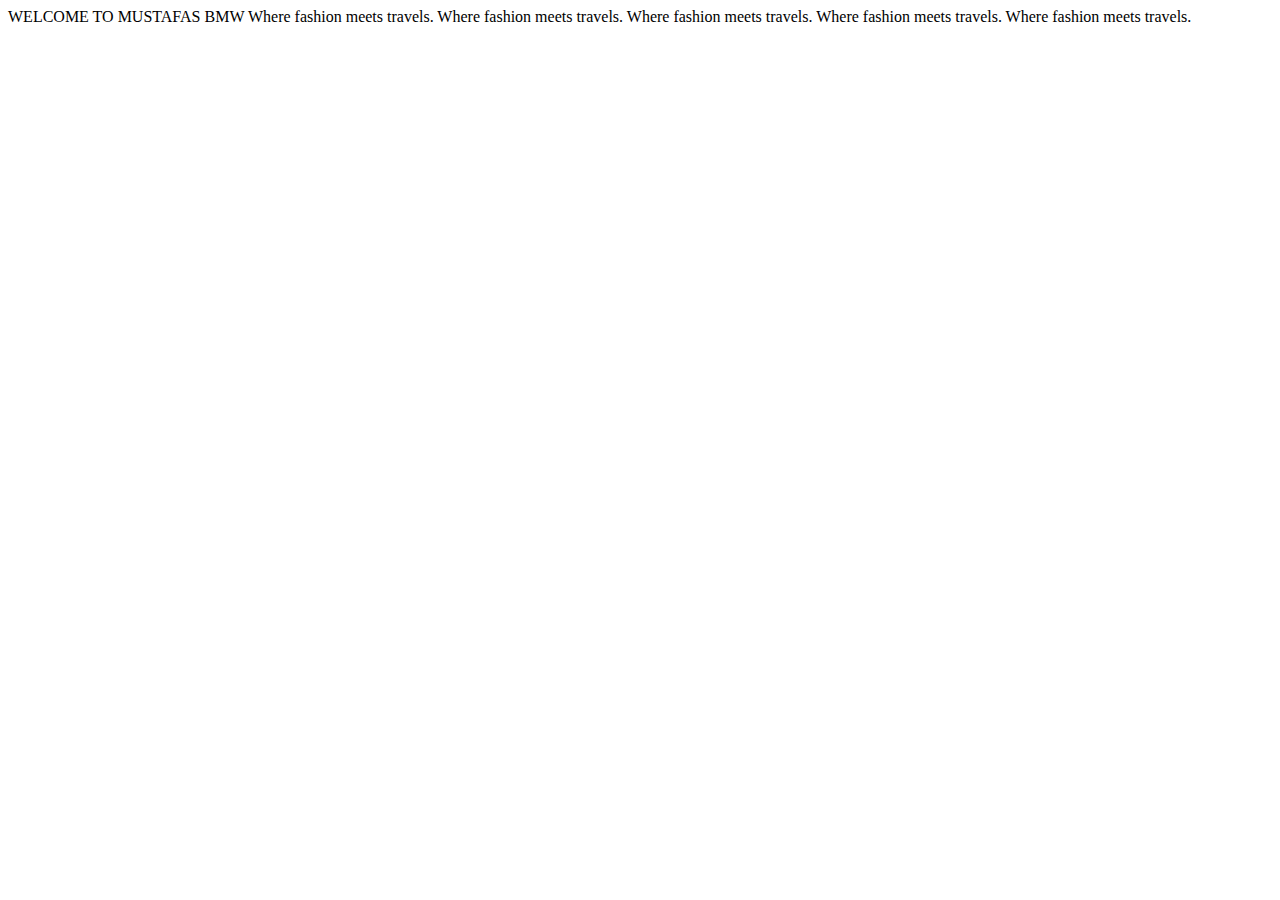
==== index.html @ 6086dae7 "Added Index instead of About" ====
<!DOCTYPE html>
<html lang="en">
<head>
    <heading>WELCOME TO MUSTAFAS BMW</heading>
    <meta charset="UTF-8">
    <meta name="viewport" content="width=device-width, initial-scale=1.0">
    <title>Document</title>
</head>
<body>
    Where fashion meets travels.    Where fashion meets travels.    Where fashion meets travels.    Where fashion meets travels.    Where fashion meets travels.  
</body>
</html>
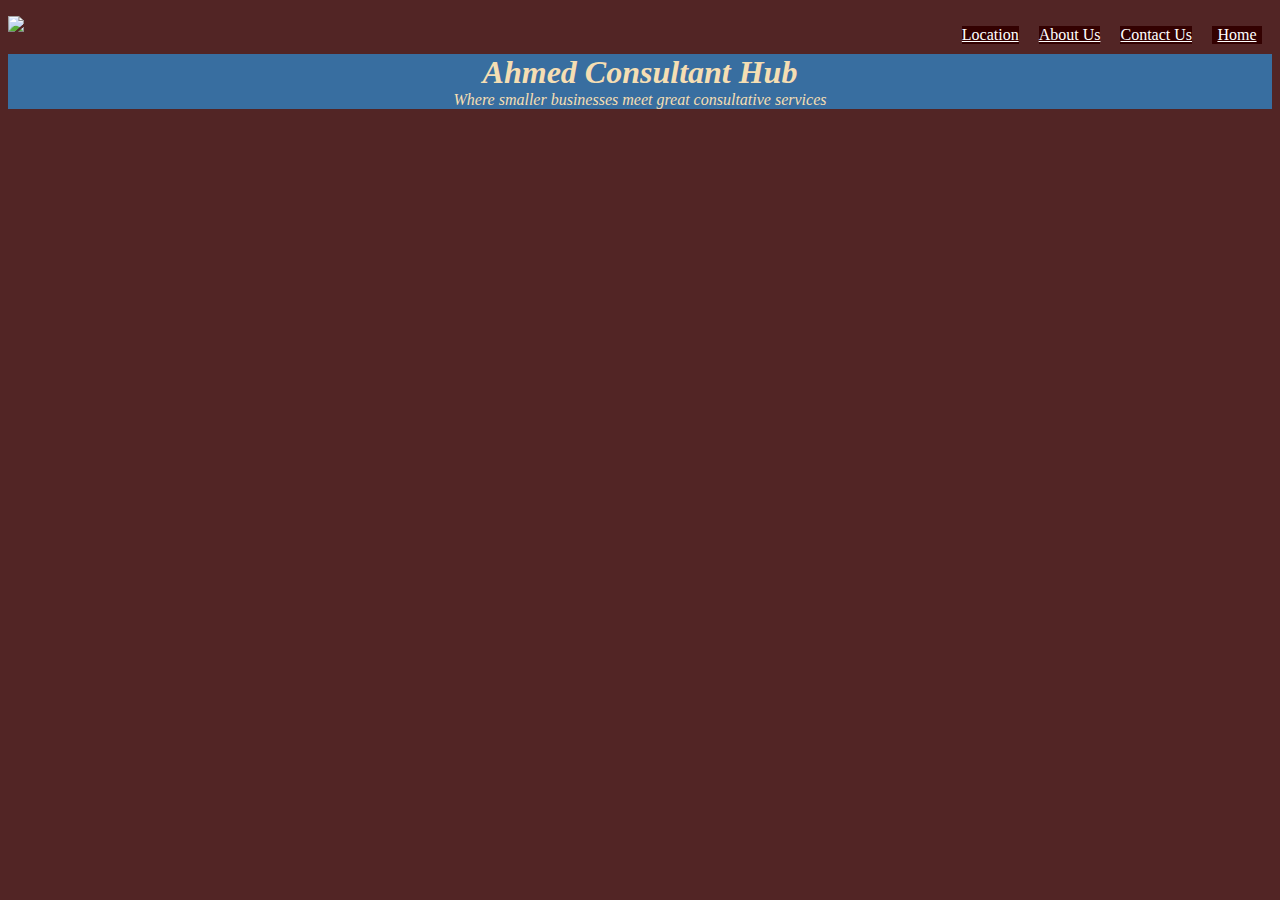
==== commit 0b0a88f9: "Updated to Contact form 11.12" ====
--- a/index.html
+++ b/index.html
@@ -1,12 +1,26 @@
 <!DOCTYPE html>
 <html lang="en">
-<head>
-    <heading>WELCOME TO MUSTAFAS BMW</heading>
-    <meta charset="UTF-8">
-    <meta name="viewport" content="width=device-width, initial-scale=1.0">
-    <title>Document</title>
-</head>
-<body>
-    Where fashion meets travels.    Where fashion meets travels.    Where fashion meets travels.    Where fashion meets travels.    Where fashion meets travels.  
-</body>
-</html>+	<head>
+		<meta charset="UTF-8" />
+		<meta name="viewport" content="width=device-width, initial-scale=1.0" />
+		<meta name="description" content="Ahmed Consulting Hub" />
+		<title>Document</title>
+		<link href="CSS/style.css" rel="stylesheet" />
+	</head>
+	<header>
+		<nav>
+			<ul>
+				<il> <a href="index.html">Home</a></il>
+				<il> <a href="contact.html">Contact Us</a></il>
+				<il> <a href="about.html">About Us</a></il>
+				<il> <a href="location.html">Location</a></il>
+			</ul>
+		</nav>
+		<img src="images/Logo-1.jpg" class="logo_style" />
+		<div>
+			<h1>Ahmed Consultant Hub</h1>
+			<p>Where smaller businesses meet great consultative services</p>
+		</div>
+	</header>
+	<body></body>
+</html>
--- a/CSS/style.css
+++ b/CSS/style.css
@@ -0,0 +1,28 @@
+div h1,
+p {
+	background-color: rgb(56, 110, 160);
+	color: wheat;
+	font-style: oblique;
+	text-align: center;
+	margin: 0px;
+	clear: both;
+}
+header a {
+	display: inline-block;
+	padding-top: 0px;
+	background-color: rgb(51, 1, 1);
+	color: white;
+	float: right;
+	text-align: center;
+	margin: 10px;
+	min-width: 50px;
+}
+.logo_style {
+	width: 50px;
+}
+header,
+main,
+body {
+	background-color: rgb(82, 37, 37);
+}
+/* Contact /*
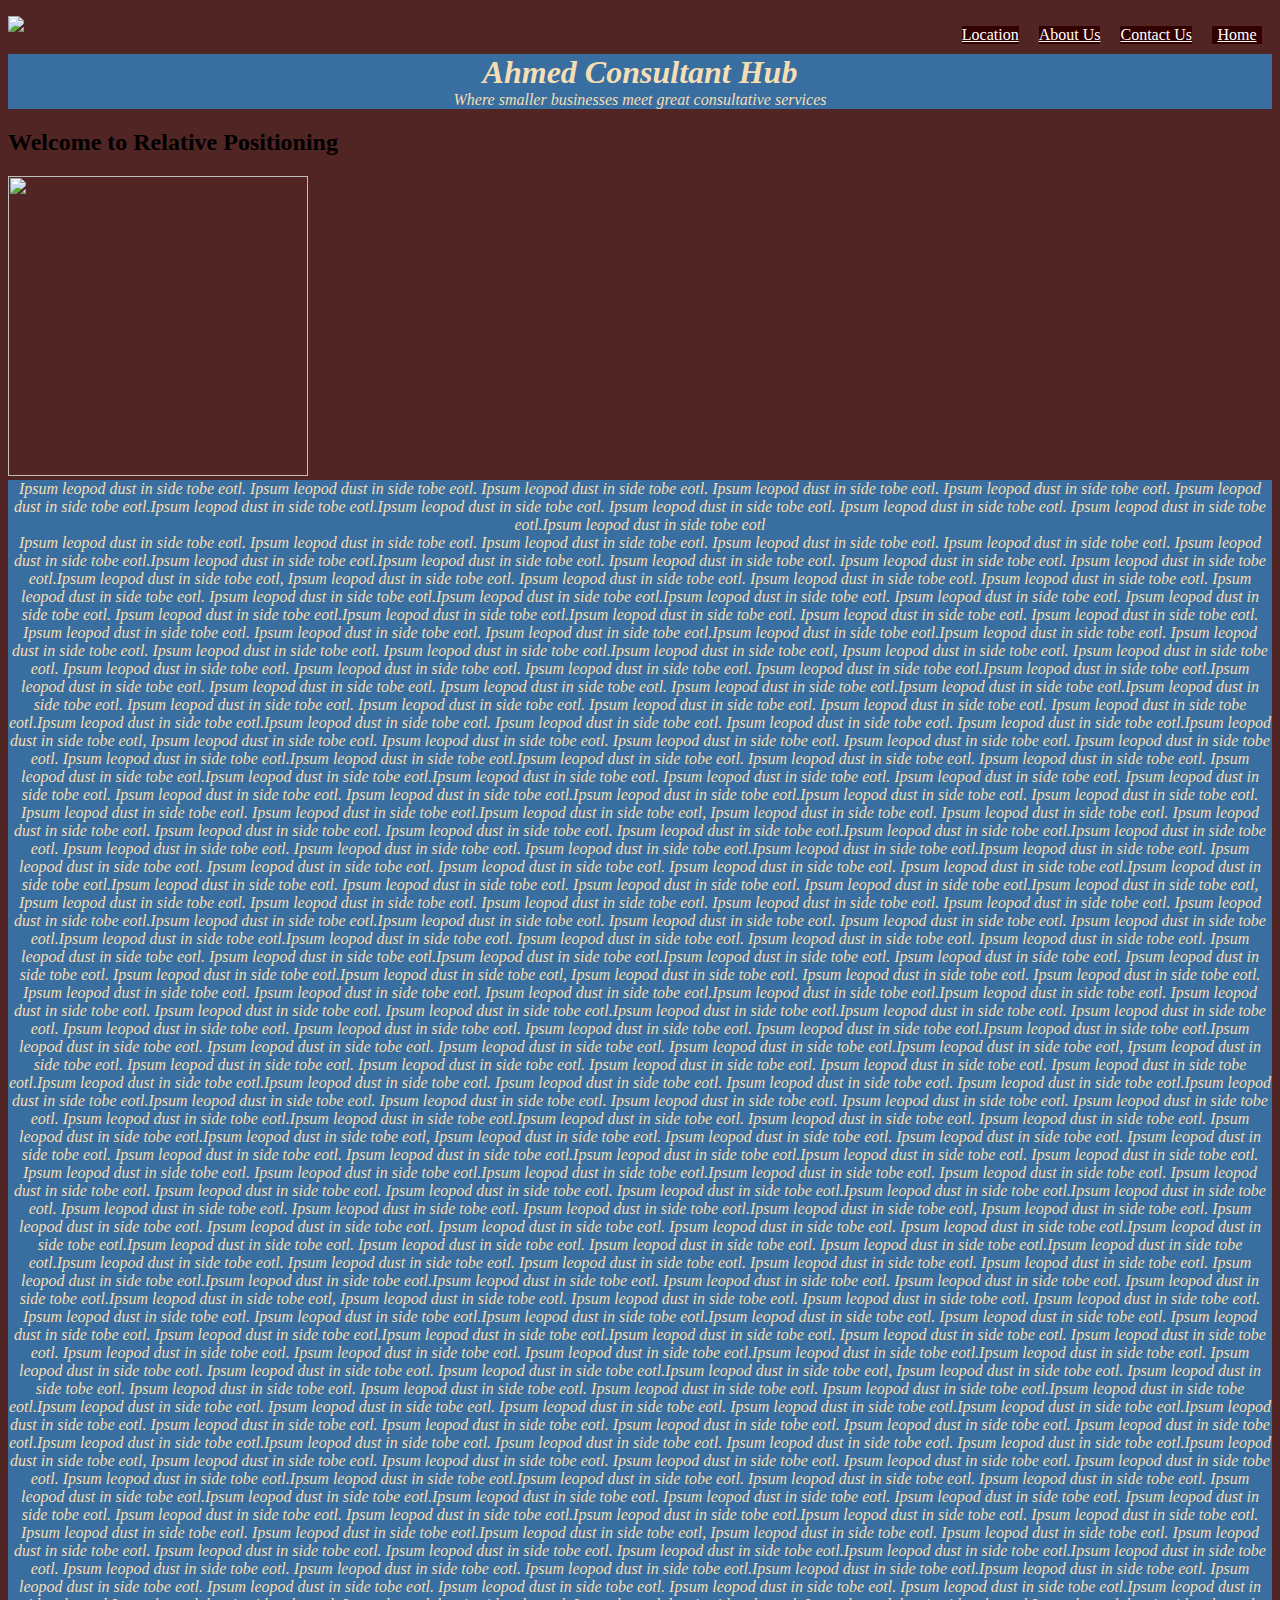
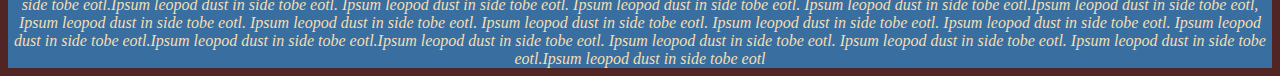
==== commit 3ca5303e: "Updated 14.12" ====
--- a/index.html
+++ b/index.html
@@ -22,5 +22,190 @@
 			<p>Where smaller businesses meet great consultative services</p>
 		</div>
 	</header>
-	<body></body>
+	<body>
+		<h2>Welcome to Relative Positioning</h2>
+		<div class="position">
+			<img src="images/jacket 3.jpg" />
+		</div>
+		<p>
+			Ipsum leopod dust in side tobe eotl. Ipsum leopod dust in side tobe eotl.
+			Ipsum leopod dust in side tobe eotl. Ipsum leopod dust in side tobe eotl.
+			Ipsum leopod dust in side tobe eotl. Ipsum leopod dust in side tobe
+			eotl.Ipsum leopod dust in side tobe eotl.Ipsum leopod dust in side tobe
+			eotl. Ipsum leopod dust in side tobe eotl. Ipsum leopod dust in side tobe
+			eotl. Ipsum leopod dust in side tobe eotl.Ipsum leopod dust in side tobe
+			eotl
+		</p>
+		<p>
+			Ipsum leopod dust in side tobe eotl. Ipsum leopod dust in side tobe eotl.
+			Ipsum leopod dust in side tobe eotl. Ipsum leopod dust in side tobe eotl.
+			Ipsum leopod dust in side tobe eotl. Ipsum leopod dust in side tobe
+			eotl.Ipsum leopod dust in side tobe eotl.Ipsum leopod dust in side tobe
+			eotl. Ipsum leopod dust in side tobe eotl. Ipsum leopod dust in side tobe
+			eotl. Ipsum leopod dust in side tobe eotl.Ipsum leopod dust in side tobe
+			eotl, Ipsum leopod dust in side tobe eotl. Ipsum leopod dust in side tobe
+			eotl. Ipsum leopod dust in side tobe eotl. Ipsum leopod dust in side tobe
+			eotl. Ipsum leopod dust in side tobe eotl. Ipsum leopod dust in side tobe
+			eotl.Ipsum leopod dust in side tobe eotl.Ipsum leopod dust in side tobe
+			eotl. Ipsum leopod dust in side tobe eotl. Ipsum leopod dust in side tobe
+			eotl. Ipsum leopod dust in side tobe eotl.Ipsum leopod dust in side tobe
+			eotl.Ipsum leopod dust in side tobe eotl. Ipsum leopod dust in side tobe
+			eotl. Ipsum leopod dust in side tobe eotl. Ipsum leopod dust in side tobe
+			eotl. Ipsum leopod dust in side tobe eotl. Ipsum leopod dust in side tobe
+			eotl.Ipsum leopod dust in side tobe eotl.Ipsum leopod dust in side tobe
+			eotl. Ipsum leopod dust in side tobe eotl. Ipsum leopod dust in side tobe
+			eotl. Ipsum leopod dust in side tobe eotl.Ipsum leopod dust in side tobe
+			eotl, Ipsum leopod dust in side tobe eotl. Ipsum leopod dust in side tobe
+			eotl. Ipsum leopod dust in side tobe eotl. Ipsum leopod dust in side tobe
+			eotl. Ipsum leopod dust in side tobe eotl. Ipsum leopod dust in side tobe
+			eotl.Ipsum leopod dust in side tobe eotl.Ipsum leopod dust in side tobe
+			eotl. Ipsum leopod dust in side tobe eotl. Ipsum leopod dust in side tobe
+			eotl. Ipsum leopod dust in side tobe eotl.Ipsum leopod dust in side tobe
+			eotl.Ipsum leopod dust in side tobe eotl. Ipsum leopod dust in side tobe
+			eotl. Ipsum leopod dust in side tobe eotl. Ipsum leopod dust in side tobe
+			eotl. Ipsum leopod dust in side tobe eotl. Ipsum leopod dust in side tobe
+			eotl.Ipsum leopod dust in side tobe eotl.Ipsum leopod dust in side tobe
+			eotl. Ipsum leopod dust in side tobe eotl. Ipsum leopod dust in side tobe
+			eotl. Ipsum leopod dust in side tobe eotl.Ipsum leopod dust in side tobe
+			eotl, Ipsum leopod dust in side tobe eotl. Ipsum leopod dust in side tobe
+			eotl. Ipsum leopod dust in side tobe eotl. Ipsum leopod dust in side tobe
+			eotl. Ipsum leopod dust in side tobe eotl. Ipsum leopod dust in side tobe
+			eotl.Ipsum leopod dust in side tobe eotl.Ipsum leopod dust in side tobe
+			eotl. Ipsum leopod dust in side tobe eotl. Ipsum leopod dust in side tobe
+			eotl. Ipsum leopod dust in side tobe eotl.Ipsum leopod dust in side tobe
+			eotl.Ipsum leopod dust in side tobe eotl. Ipsum leopod dust in side tobe
+			eotl. Ipsum leopod dust in side tobe eotl. Ipsum leopod dust in side tobe
+			eotl. Ipsum leopod dust in side tobe eotl. Ipsum leopod dust in side tobe
+			eotl.Ipsum leopod dust in side tobe eotl.Ipsum leopod dust in side tobe
+			eotl. Ipsum leopod dust in side tobe eotl. Ipsum leopod dust in side tobe
+			eotl. Ipsum leopod dust in side tobe eotl.Ipsum leopod dust in side tobe
+			eotl, Ipsum leopod dust in side tobe eotl. Ipsum leopod dust in side tobe
+			eotl. Ipsum leopod dust in side tobe eotl. Ipsum leopod dust in side tobe
+			eotl. Ipsum leopod dust in side tobe eotl. Ipsum leopod dust in side tobe
+			eotl.Ipsum leopod dust in side tobe eotl.Ipsum leopod dust in side tobe
+			eotl. Ipsum leopod dust in side tobe eotl. Ipsum leopod dust in side tobe
+			eotl. Ipsum leopod dust in side tobe eotl.Ipsum leopod dust in side tobe
+			eotl.Ipsum leopod dust in side tobe eotl. Ipsum leopod dust in side tobe
+			eotl. Ipsum leopod dust in side tobe eotl. Ipsum leopod dust in side tobe
+			eotl. Ipsum leopod dust in side tobe eotl. Ipsum leopod dust in side tobe
+			eotl.Ipsum leopod dust in side tobe eotl.Ipsum leopod dust in side tobe
+			eotl. Ipsum leopod dust in side tobe eotl. Ipsum leopod dust in side tobe
+			eotl. Ipsum leopod dust in side tobe eotl.Ipsum leopod dust in side tobe
+			eotl, Ipsum leopod dust in side tobe eotl. Ipsum leopod dust in side tobe
+			eotl. Ipsum leopod dust in side tobe eotl. Ipsum leopod dust in side tobe
+			eotl. Ipsum leopod dust in side tobe eotl. Ipsum leopod dust in side tobe
+			eotl.Ipsum leopod dust in side tobe eotl.Ipsum leopod dust in side tobe
+			eotl. Ipsum leopod dust in side tobe eotl. Ipsum leopod dust in side tobe
+			eotl. Ipsum leopod dust in side tobe eotl.Ipsum leopod dust in side tobe
+			eotl.Ipsum leopod dust in side tobe eotl. Ipsum leopod dust in side tobe
+			eotl. Ipsum leopod dust in side tobe eotl. Ipsum leopod dust in side tobe
+			eotl. Ipsum leopod dust in side tobe eotl. Ipsum leopod dust in side tobe
+			eotl.Ipsum leopod dust in side tobe eotl.Ipsum leopod dust in side tobe
+			eotl. Ipsum leopod dust in side tobe eotl. Ipsum leopod dust in side tobe
+			eotl. Ipsum leopod dust in side tobe eotl.Ipsum leopod dust in side tobe
+			eotl, Ipsum leopod dust in side tobe eotl. Ipsum leopod dust in side tobe
+			eotl. Ipsum leopod dust in side tobe eotl. Ipsum leopod dust in side tobe
+			eotl. Ipsum leopod dust in side tobe eotl. Ipsum leopod dust in side tobe
+			eotl.Ipsum leopod dust in side tobe eotl.Ipsum leopod dust in side tobe
+			eotl. Ipsum leopod dust in side tobe eotl. Ipsum leopod dust in side tobe
+			eotl. Ipsum leopod dust in side tobe eotl.Ipsum leopod dust in side tobe
+			eotl.Ipsum leopod dust in side tobe eotl. Ipsum leopod dust in side tobe
+			eotl. Ipsum leopod dust in side tobe eotl. Ipsum leopod dust in side tobe
+			eotl. Ipsum leopod dust in side tobe eotl. Ipsum leopod dust in side tobe
+			eotl.Ipsum leopod dust in side tobe eotl.Ipsum leopod dust in side tobe
+			eotl. Ipsum leopod dust in side tobe eotl. Ipsum leopod dust in side tobe
+			eotl. Ipsum leopod dust in side tobe eotl.Ipsum leopod dust in side tobe
+			eotl, Ipsum leopod dust in side tobe eotl. Ipsum leopod dust in side tobe
+			eotl. Ipsum leopod dust in side tobe eotl. Ipsum leopod dust in side tobe
+			eotl. Ipsum leopod dust in side tobe eotl. Ipsum leopod dust in side tobe
+			eotl.Ipsum leopod dust in side tobe eotl.Ipsum leopod dust in side tobe
+			eotl. Ipsum leopod dust in side tobe eotl. Ipsum leopod dust in side tobe
+			eotl. Ipsum leopod dust in side tobe eotl.Ipsum leopod dust in side tobe
+			eotl.Ipsum leopod dust in side tobe eotl. Ipsum leopod dust in side tobe
+			eotl. Ipsum leopod dust in side tobe eotl. Ipsum leopod dust in side tobe
+			eotl. Ipsum leopod dust in side tobe eotl. Ipsum leopod dust in side tobe
+			eotl.Ipsum leopod dust in side tobe eotl.Ipsum leopod dust in side tobe
+			eotl. Ipsum leopod dust in side tobe eotl. Ipsum leopod dust in side tobe
+			eotl. Ipsum leopod dust in side tobe eotl.Ipsum leopod dust in side tobe
+			eotl, Ipsum leopod dust in side tobe eotl. Ipsum leopod dust in side tobe
+			eotl. Ipsum leopod dust in side tobe eotl. Ipsum leopod dust in side tobe
+			eotl. Ipsum leopod dust in side tobe eotl. Ipsum leopod dust in side tobe
+			eotl.Ipsum leopod dust in side tobe eotl.Ipsum leopod dust in side tobe
+			eotl. Ipsum leopod dust in side tobe eotl. Ipsum leopod dust in side tobe
+			eotl. Ipsum leopod dust in side tobe eotl.Ipsum leopod dust in side tobe
+			eotl.Ipsum leopod dust in side tobe eotl. Ipsum leopod dust in side tobe
+			eotl. Ipsum leopod dust in side tobe eotl. Ipsum leopod dust in side tobe
+			eotl. Ipsum leopod dust in side tobe eotl. Ipsum leopod dust in side tobe
+			eotl.Ipsum leopod dust in side tobe eotl.Ipsum leopod dust in side tobe
+			eotl. Ipsum leopod dust in side tobe eotl. Ipsum leopod dust in side tobe
+			eotl. Ipsum leopod dust in side tobe eotl.Ipsum leopod dust in side tobe
+			eotl, Ipsum leopod dust in side tobe eotl. Ipsum leopod dust in side tobe
+			eotl. Ipsum leopod dust in side tobe eotl. Ipsum leopod dust in side tobe
+			eotl. Ipsum leopod dust in side tobe eotl. Ipsum leopod dust in side tobe
+			eotl.Ipsum leopod dust in side tobe eotl.Ipsum leopod dust in side tobe
+			eotl. Ipsum leopod dust in side tobe eotl. Ipsum leopod dust in side tobe
+			eotl. Ipsum leopod dust in side tobe eotl.Ipsum leopod dust in side tobe
+			eotl.Ipsum leopod dust in side tobe eotl. Ipsum leopod dust in side tobe
+			eotl. Ipsum leopod dust in side tobe eotl. Ipsum leopod dust in side tobe
+			eotl. Ipsum leopod dust in side tobe eotl. Ipsum leopod dust in side tobe
+			eotl.Ipsum leopod dust in side tobe eotl.Ipsum leopod dust in side tobe
+			eotl. Ipsum leopod dust in side tobe eotl. Ipsum leopod dust in side tobe
+			eotl. Ipsum leopod dust in side tobe eotl.Ipsum leopod dust in side tobe
+			eotl, Ipsum leopod dust in side tobe eotl. Ipsum leopod dust in side tobe
+			eotl. Ipsum leopod dust in side tobe eotl. Ipsum leopod dust in side tobe
+			eotl. Ipsum leopod dust in side tobe eotl. Ipsum leopod dust in side tobe
+			eotl.Ipsum leopod dust in side tobe eotl.Ipsum leopod dust in side tobe
+			eotl. Ipsum leopod dust in side tobe eotl. Ipsum leopod dust in side tobe
+			eotl. Ipsum leopod dust in side tobe eotl.Ipsum leopod dust in side tobe
+			eotl.Ipsum leopod dust in side tobe eotl. Ipsum leopod dust in side tobe
+			eotl. Ipsum leopod dust in side tobe eotl. Ipsum leopod dust in side tobe
+			eotl. Ipsum leopod dust in side tobe eotl. Ipsum leopod dust in side tobe
+			eotl.Ipsum leopod dust in side tobe eotl.Ipsum leopod dust in side tobe
+			eotl. Ipsum leopod dust in side tobe eotl. Ipsum leopod dust in side tobe
+			eotl. Ipsum leopod dust in side tobe eotl.Ipsum leopod dust in side tobe
+			eotl, Ipsum leopod dust in side tobe eotl. Ipsum leopod dust in side tobe
+			eotl. Ipsum leopod dust in side tobe eotl. Ipsum leopod dust in side tobe
+			eotl. Ipsum leopod dust in side tobe eotl. Ipsum leopod dust in side tobe
+			eotl.Ipsum leopod dust in side tobe eotl.Ipsum leopod dust in side tobe
+			eotl. Ipsum leopod dust in side tobe eotl. Ipsum leopod dust in side tobe
+			eotl. Ipsum leopod dust in side tobe eotl.Ipsum leopod dust in side tobe
+			eotl.Ipsum leopod dust in side tobe eotl. Ipsum leopod dust in side tobe
+			eotl. Ipsum leopod dust in side tobe eotl. Ipsum leopod dust in side tobe
+			eotl. Ipsum leopod dust in side tobe eotl. Ipsum leopod dust in side tobe
+			eotl.Ipsum leopod dust in side tobe eotl.Ipsum leopod dust in side tobe
+			eotl. Ipsum leopod dust in side tobe eotl. Ipsum leopod dust in side tobe
+			eotl. Ipsum leopod dust in side tobe eotl.Ipsum leopod dust in side tobe
+			eotl, Ipsum leopod dust in side tobe eotl. Ipsum leopod dust in side tobe
+			eotl. Ipsum leopod dust in side tobe eotl. Ipsum leopod dust in side tobe
+			eotl. Ipsum leopod dust in side tobe eotl. Ipsum leopod dust in side tobe
+			eotl.Ipsum leopod dust in side tobe eotl.Ipsum leopod dust in side tobe
+			eotl. Ipsum leopod dust in side tobe eotl. Ipsum leopod dust in side tobe
+			eotl. Ipsum leopod dust in side tobe eotl.Ipsum leopod dust in side tobe
+			eotl.Ipsum leopod dust in side tobe eotl. Ipsum leopod dust in side tobe
+			eotl. Ipsum leopod dust in side tobe eotl. Ipsum leopod dust in side tobe
+			eotl. Ipsum leopod dust in side tobe eotl. Ipsum leopod dust in side tobe
+			eotl.Ipsum leopod dust in side tobe eotl.Ipsum leopod dust in side tobe
+			eotl. Ipsum leopod dust in side tobe eotl. Ipsum leopod dust in side tobe
+			eotl. Ipsum leopod dust in side tobe eotl.Ipsum leopod dust in side tobe
+			eotl, Ipsum leopod dust in side tobe eotl. Ipsum leopod dust in side tobe
+			eotl. Ipsum leopod dust in side tobe eotl. Ipsum leopod dust in side tobe
+			eotl. Ipsum leopod dust in side tobe eotl. Ipsum leopod dust in side tobe
+			eotl.Ipsum leopod dust in side tobe eotl.Ipsum leopod dust in side tobe
+			eotl. Ipsum leopod dust in side tobe eotl. Ipsum leopod dust in side tobe
+			eotl. Ipsum leopod dust in side tobe eotl.Ipsum leopod dust in side tobe
+			eotl.Ipsum leopod dust in side tobe eotl. Ipsum leopod dust in side tobe
+			eotl. Ipsum leopod dust in side tobe eotl. Ipsum leopod dust in side tobe
+			eotl. Ipsum leopod dust in side tobe eotl. Ipsum leopod dust in side tobe
+			eotl.Ipsum leopod dust in side tobe eotl.Ipsum leopod dust in side tobe
+			eotl. Ipsum leopod dust in side tobe eotl. Ipsum leopod dust in side tobe
+			eotl. Ipsum leopod dust in side tobe eotl.Ipsum leopod dust in side tobe
+			eotl, Ipsum leopod dust in side tobe eotl. Ipsum leopod dust in side tobe
+			eotl. Ipsum leopod dust in side tobe eotl. Ipsum leopod dust in side tobe
+			eotl. Ipsum leopod dust in side tobe eotl. Ipsum leopod dust in side tobe
+			eotl.Ipsum leopod dust in side tobe eotl.Ipsum leopod dust in side tobe
+			eotl. Ipsum leopod dust in side tobe eotl. Ipsum leopod dust in side tobe
+			eotl. Ipsum leopod dust in side tobe eotl.Ipsum leopod dust in side tobe
+			eotl
+		</p>
+	</body>
 </html>
--- a/CSS/style.css
+++ b/CSS/style.css
@@ -5,7 +5,7 @@
 	font-style: oblique;
 	text-align: center;
 	margin: 0px;
-	clear: both;
+    clear: both;
 }
 header a {
 	display: inline-block;
@@ -15,7 +15,7 @@
 	float: right;
 	text-align: center;
 	margin: 10px;
-	min-width: 50px;
+    min-width: 50px;
 }
 .logo_style {
 	width: 50px;
@@ -23,6 +23,23 @@
 header,
 main,
 body {
-	background-color: rgb(82, 37, 37);
+    background-color: rgb(82, 37, 37);
+
+}
+
+body div img {
+    width: 300px;
+    height: 300px
+}
+h2 {
+    position: relative;
+    top: 200%;
+    bottom: 200%;
+    bottom: 45%;
+}
+.position {
+    position: relative;
+    top: 0%;
+    right: 0%;
 }
 /* Contact /*
